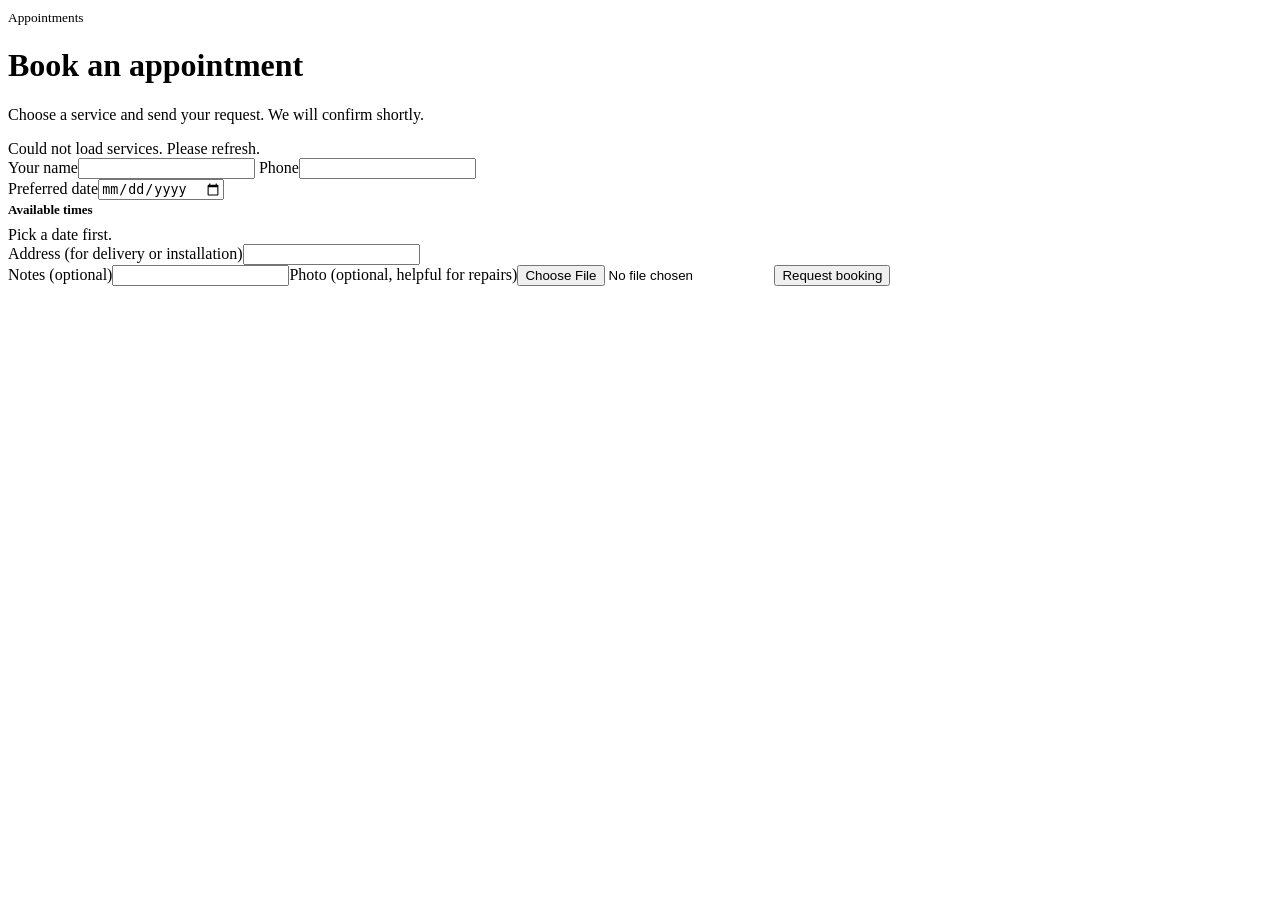
==== public/book.html @ d293125d "Add files via upload" ====
<!doctype html>
<html lang="en"><head><meta charset="utf-8"><meta name="viewport" content="width=device-width,initial-scale=1">
<title>Book an appointment</title><link rel="stylesheet" href="/style.css"><link rel="icon" href="/icon.svg"><link rel="apple-touch-icon" href="/apple-touch-icon.png"><meta name="apple-mobile-web-app-title" content="Book Nthawi's"><meta name="theme-color" content="#0F766E"></head><body>
<div class="hero"><small>Appointments</small><h1 id="n">Book an appointment</h1><p id="sub">Choose a service and send your request. We will confirm shortly.</p></div>
<div class="wrap"><div class="card"><form id="f"><div id="svc">Loading services…</div>
<label>Your name<input name="client" required autocomplete="name"></label>
<label>Phone<input name="phone" type="tel" required autocomplete="tel"></label>
<div class="two"><label>Preferred date<input name="date" type="date" id="d" required></label><div><b style="font-size:13px">Available times</b><div id="slots" class="pills" style="margin-top:8px"><span class="m">Pick a date first.</span></div></div><label>Address (for delivery or installation)<input name="address" autocomplete="street-address"></label></div>
<label>Notes (optional)<input name="notes"></label><label>Photo (optional, helpful for repairs)<input type="file" id="ph" accept="image/*"></label>
<button class="p" id="b">Request booking</button><div id="msg" role="status" class="err"></div></form>
<div id="done" hidden><h3>Request received</h3><p id="sum"></p><p class="m">We will contact you to confirm.</p></div></div></div>
<script>
const shrink=(f,mx,t='image/jpeg',q=.7)=>new Promise((ok,no)=>{const i=new Image();i.onload=()=>{const r=Math.min(1,mx/Math.max(i.width,i.height)),c=document.createElement('canvas');c.width=i.width*r;c.height=i.height*r;c.getContext('2d').drawImage(i,0,0,c.width,c.height);ok(c.toDataURL(t,q))};i.onerror=no;i.src=URL.createObjectURL(f)});
const slug=s=>s.toLowerCase().replace(/[^a-z0-9]+/g,'-').replace(/^-|-$/g,'');
const esc=s=>String(s).replace(/[&<>"]/g,c=>({'&':'&amp;','<':'&lt;','>':'&gt;','"':'&quot;'}[c]));
d.min=new Date().toLocaleDateString('en-CA');
let H={days:[0,1,2,3,4,5,6],open:'08:00',close:'17:00',slot:60};
d.onchange=async()=>{slots.textContent='Loading times…';
  try{const x=await (await fetch('/api/request?date='+d.value)).json();H=JSON.parse(x.hours);
    const m=t=>{const[a,b]=t.split(':');return a*60+ +b},now=new Date(),isT=d.value===now.toLocaleDateString('en-CA'),cur=now.getHours()*60+now.getMinutes(),out=[];
    if(H.days.includes(new Date(d.value+'T00:00:00').getDay()))for(let t=m(H.open);t+H.slot<=m(H.close);t+=H.slot){const s=String(Math.floor(t/60)).padStart(2,'0')+':'+String(t%60).padStart(2,'0');if(!x.taken.includes(s)&&!(isT&&t<=cur))out.push(s)}
    slots.innerHTML=out.length?out.map(s=>'<label class="pill"><input type="radio" name="time" value="'+s+'" required><span>'+s+'</span></label>').join(''):'<span class="m">No times available on this day. Please pick another date.</span>'
  }catch{slots.textContent='Could not load times. Please try again.'}};
fetch('/api/request').then(r=>r.json()).then(x=>{
  n.textContent='Book with '+x.business_name;if(x.brand)document.documentElement.style.setProperty('--ac',x.brand);if(x.logo){const i=new Image();i.src=x.logo;i.className='logo';i.alt='';n.before(i)}document.title=n.textContent;
  let c=JSON.parse(x.catalog);const q=new URLSearchParams(location.search).get('c'),one=c.filter(k=>slug(k.name)===q);
  if(one.length){c=one;sub.textContent=one[0].name}
  svc.innerHTML=c.map(k=>'<h3>'+esc(k.name)+'</h3><div class="pills">'+k.services.map(s=>'<label class="pill"><input type="radio" name="service" value="'+esc(s)+'" required><span>'+esc(s)+'</span></label>').join('')+'</div>').join('');
}).catch(()=>{svc.textContent='Could not load services. Please refresh.'});
f.onsubmit=async ev=>{ev.preventDefault();b.disabled=true;msg.className='m';msg.textContent='Sending…';
  try{const v=Object.fromEntries(new FormData(f));if(ph.files[0])v.photo=await shrink(ph.files[0],900);
    const r=await fetch('/api/request',{method:'POST',headers:{'content-type':'application/json'},body:JSON.stringify(v)});
    const j=await r.json().catch(()=>({}));if(!r.ok)throw new Error(j.error||'Server error '+r.status);
    sum.textContent=v.service+' on '+v.date+' at '+v.time+'. ';const a=document.createElement('a');a.href='/manage.html?t='+j.token;a.textContent='Change or cancel this booking';sum.append(a);f.hidden=true;done.hidden=false;
  }catch(x){msg.className='err';msg.textContent=x.message||'Could not reach the server. Check your connection and try again.'}
  finally{b.disabled=false}};
</script></body></html>
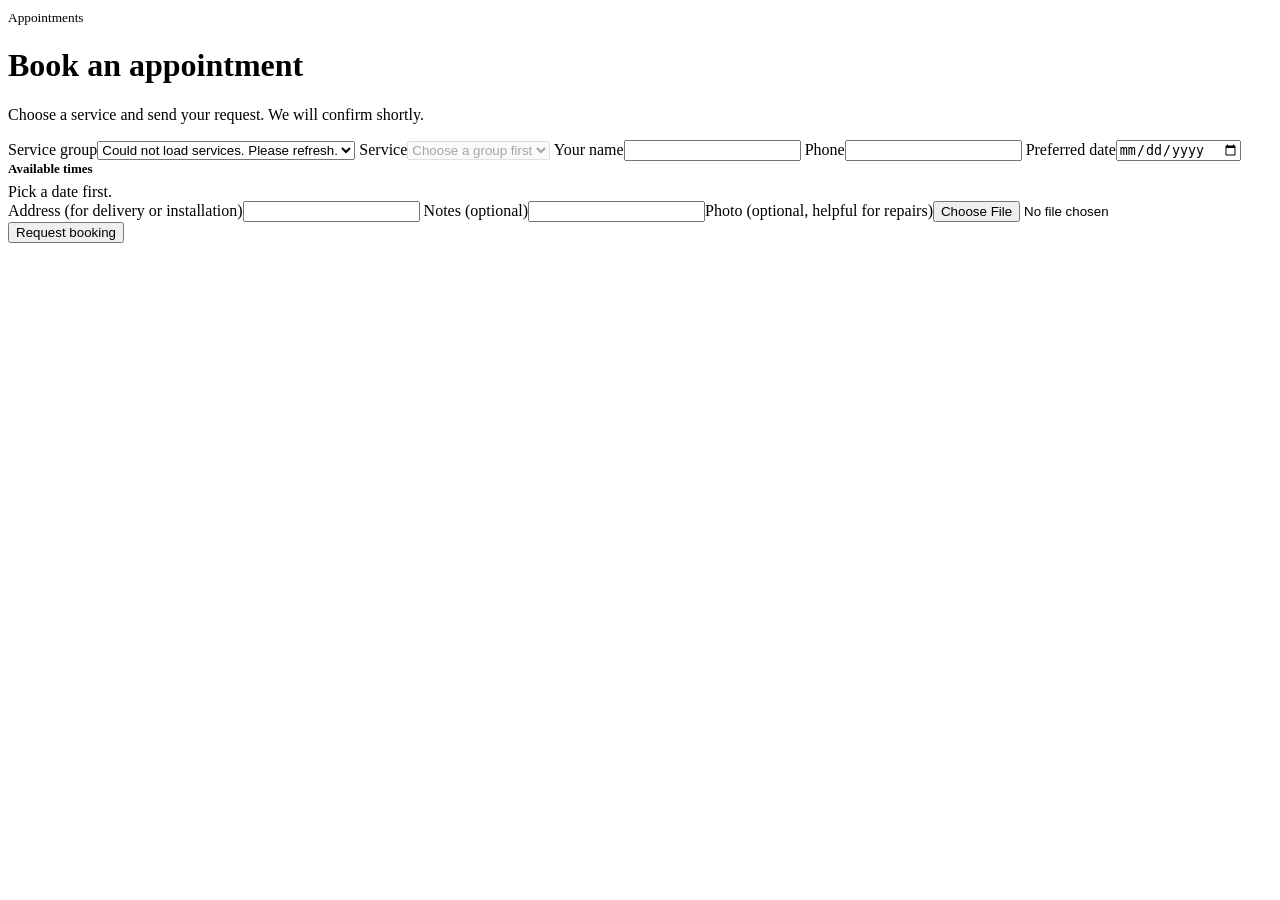
==== commit 5c3778fb: "Add files via upload" ====
--- a/public/book.html
+++ b/public/book.html
@@ -2,10 +2,11 @@
 <html lang="en"><head><meta charset="utf-8"><meta name="viewport" content="width=device-width,initial-scale=1">
 <title>Book an appointment</title><link rel="stylesheet" href="/style.css"><link rel="icon" href="/icon.svg"><link rel="apple-touch-icon" href="/apple-touch-icon.png"><meta name="apple-mobile-web-app-title" content="Book Nthawi's"><meta name="theme-color" content="#0F766E"></head><body>
 <div class="hero"><small>Appointments</small><h1 id="n">Book an appointment</h1><p id="sub">Choose a service and send your request. We will confirm shortly.</p></div>
-<div class="wrap"><div class="card"><form id="f"><div id="svc">Loading services…</div>
+<div class="wrap"><div class="card"><form id="f"><label id="catl">Service group<select id="cat" required><option value="">Loading…</option></select></label>
+<label>Service<select name="service" id="sv" required disabled><option value="">Choose a group first</option></select></label>
 <label>Your name<input name="client" required autocomplete="name"></label>
 <label>Phone<input name="phone" type="tel" required autocomplete="tel"></label>
-<div class="two"><label>Preferred date<input name="date" type="date" id="d" required></label><div><b style="font-size:13px">Available times</b><div id="slots" class="pills" style="margin-top:8px"><span class="m">Pick a date first.</span></div></div><label>Address (for delivery or installation)<input name="address" autocomplete="street-address"></label></div>
+<label>Preferred date<input name="date" type="date" id="d" required></label><div><div style="display:flex;flex-direction:column;gap:6px"><b style="font-size:13px">Available times</b><div id="slots"><span class="m">Pick a date first.</span></div></div><label>Address (for delivery or installation)<input name="address" autocomplete="street-address"></label>
 <label>Notes (optional)<input name="notes"></label><label>Photo (optional, helpful for repairs)<input type="file" id="ph" accept="image/*"></label>
 <button class="p" id="b">Request booking</button><div id="msg" role="status" class="err"></div></form>
 <div id="done" hidden><h3>Request received</h3><p id="sum"></p><p class="m">We will contact you to confirm.</p></div></div></div>
@@ -25,8 +26,10 @@
   n.textContent='Book with '+x.business_name;if(x.brand)document.documentElement.style.setProperty('--ac',x.brand);if(x.logo){const i=new Image();i.src=x.logo;i.className='logo';i.alt='';n.before(i)}document.title=n.textContent;
   let c=JSON.parse(x.catalog);const q=new URLSearchParams(location.search).get('c'),one=c.filter(k=>slug(k.name)===q);
   if(one.length){c=one;sub.textContent=one[0].name}
-  svc.innerHTML=c.map(k=>'<h3>'+esc(k.name)+'</h3><div class="pills">'+k.services.map(s=>'<label class="pill"><input type="radio" name="service" value="'+esc(s)+'" required><span>'+esc(s)+'</span></label>').join('')+'</div>').join('');
-}).catch(()=>{svc.textContent='Could not load services. Please refresh.'});
+  cat.innerHTML='<option value="">Choose a service group</option>'+c.map((k,i)=>'<option value="'+i+'">'+esc(k.name)+'</option>').join('');
+  const fill=()=>{const k=c[cat.value];sv.disabled=!k;sv.innerHTML='<option value="">'+(k?'Choose a service':'Choose a group first')+'</option>'+(k?k.services.map(s=>'<option>'+esc(s)+'</option>').join(''):'')};
+  cat.onchange=fill;if(c.length===1){cat.value=0;catl.style.display='none'}fill();
+}).catch(()=>{cat.innerHTML='<option value="">Could not load services. Please refresh.</option>'});
 f.onsubmit=async ev=>{ev.preventDefault();b.disabled=true;msg.className='m';msg.textContent='Sending…';
   try{const v=Object.fromEntries(new FormData(f));if(ph.files[0])v.photo=await shrink(ph.files[0],900);
     const r=await fetch('/api/request',{method:'POST',headers:{'content-type':'application/json'},body:JSON.stringify(v)});
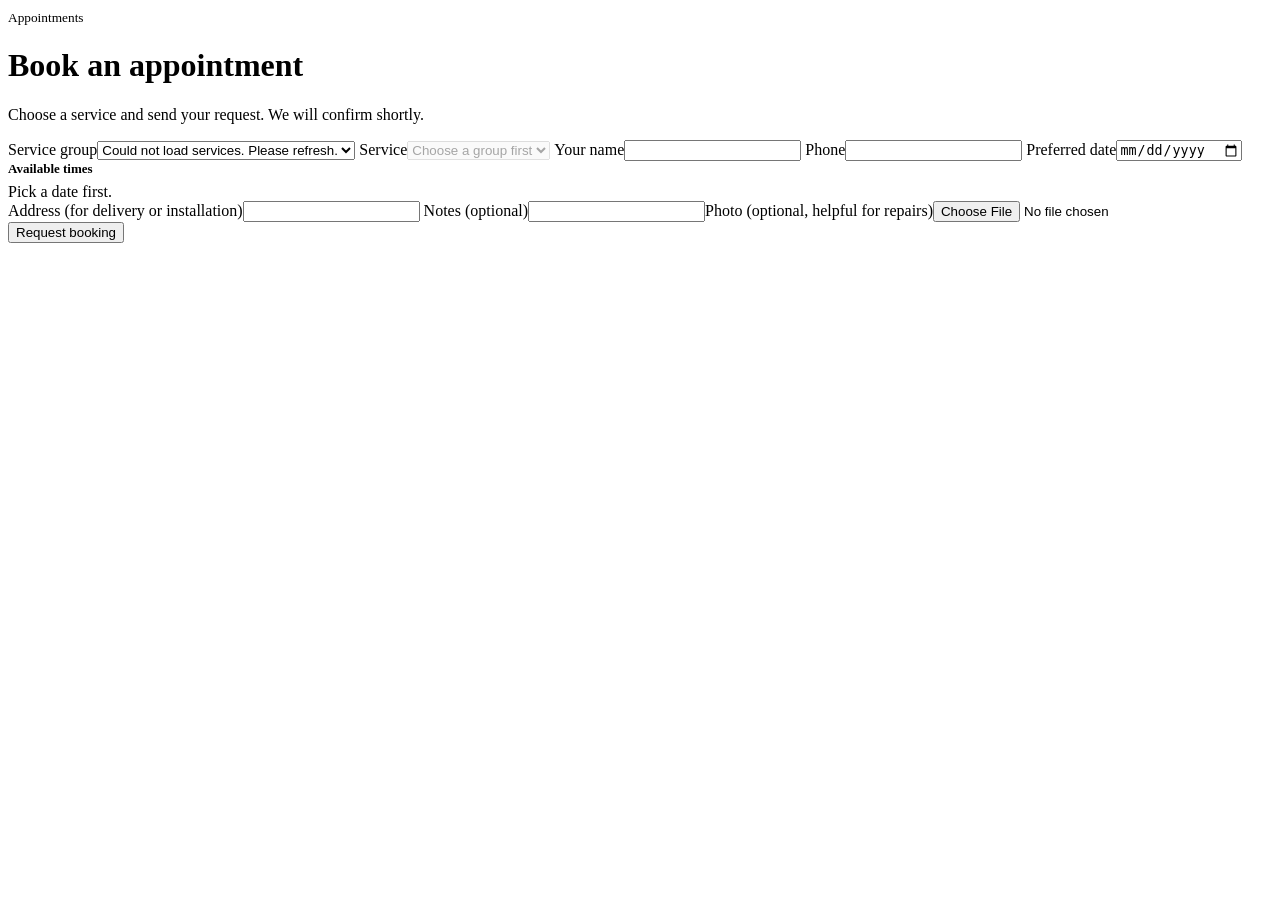
==== commit 1a5ee6b5: "Add files via upload" ====
--- a/public/book.html
+++ b/public/book.html
@@ -4,13 +4,15 @@
 <div class="hero"><small>Appointments</small><h1 id="n">Book an appointment</h1><p id="sub">Choose a service and send your request. We will confirm shortly.</p></div>
 <div class="wrap"><div class="card"><form id="f"><label id="catl">Service group<select id="cat" required><option value="">Loading…</option></select></label>
 <label>Service<select name="service" id="sv" required disabled><option value="">Choose a group first</option></select></label>
-<label>Your name<input name="client" required autocomplete="name"></label>
+<input name="website" tabindex="-1" autocomplete="off" aria-hidden="true" style="position:absolute;left:-9999px;width:1px;height:1px;opacity:0"><label>Your name<input name="client" required autocomplete="name"></label>
 <label>Phone<input name="phone" type="tel" required autocomplete="tel"></label>
 <label>Preferred date<input name="date" type="date" id="d" required></label><div><div style="display:flex;flex-direction:column;gap:6px"><b style="font-size:13px">Available times</b><div id="slots"><span class="m">Pick a date first.</span></div></div><label>Address (for delivery or installation)<input name="address" autocomplete="street-address"></label>
 <label>Notes (optional)<input name="notes"></label><label>Photo (optional, helpful for repairs)<input type="file" id="ph" accept="image/*"></label>
 <button class="p" id="b">Request booking</button><div id="msg" role="status" class="err"></div></form>
 <div id="done" hidden><h3>Request received</h3><p id="sum"></p><p class="m">We will contact you to confirm.</p></div></div></div>
 <script>
+let X={};
+const SRC=new URLSearchParams(location.search).get('c')||'general';
 const shrink=(f,mx,t='image/jpeg',q=.7)=>new Promise((ok,no)=>{const i=new Image();i.onload=()=>{const r=Math.min(1,mx/Math.max(i.width,i.height)),c=document.createElement('canvas');c.width=i.width*r;c.height=i.height*r;c.getContext('2d').drawImage(i,0,0,c.width,c.height);ok(c.toDataURL(t,q))};i.onerror=no;i.src=URL.createObjectURL(f)});
 const slug=s=>s.toLowerCase().replace(/[^a-z0-9]+/g,'-').replace(/^-|-$/g,'');
 const esc=s=>String(s).replace(/[&<>"]/g,c=>({'&':'&amp;','<':'&lt;','>':'&gt;','"':'&quot;'}[c]));
@@ -20,21 +22,25 @@
   try{const x=await (await fetch('/api/request?date='+d.value)).json();H=JSON.parse(x.hours);
     const m=t=>{const[a,b]=t.split(':');return a*60+ +b},now=new Date(),isT=d.value===now.toLocaleDateString('en-CA'),cur=now.getHours()*60+now.getMinutes(),out=[];
     if(H.days.includes(new Date(d.value+'T00:00:00').getDay()))for(let t=m(H.open);t+H.slot<=m(H.close);t+=H.slot){const s=String(Math.floor(t/60)).padStart(2,'0')+':'+String(t%60).padStart(2,'0');if(!x.taken.includes(s)&&!(isT&&t<=cur))out.push(s)}
-    slots.innerHTML=out.length?out.map(s=>'<label class="pill"><input type="radio" name="time" value="'+s+'" required><span>'+s+'</span></label>').join(''):'<span class="m">No times available on this day. Please pick another date.</span>'
+    slots.innerHTML=out.length?out.map(s=>'<label class="pill"><input type="radio" name="time" value="'+s+'" required><span>'+s+'</span></label>').join(''):'<span class="m">No times available on this day. Please pick another date, or join the waiting list and we will contact you if a slot opens.</span><button type="button" class="bt o" id="wl" style="grid-column:1/-1">Join the waiting list for this day</button>'
+  ;const wb=document.getElementById('wl');if(wb)wb.onclick=join
   }catch{slots.textContent='Could not load times. Please try again.'}};
-fetch('/api/request').then(r=>r.json()).then(x=>{
-  n.textContent='Book with '+x.business_name;if(x.brand)document.documentElement.style.setProperty('--ac',x.brand);if(x.logo){const i=new Image();i.src=x.logo;i.className='logo';i.alt='';n.before(i)}document.title=n.textContent;
+fetch('/api/request?v='+encodeURIComponent(SRC)).then(r=>r.json()).then(x=>{
+  n.textContent='Book with '+x.business_name;X=x;if(x.brand)document.documentElement.style.setProperty('--ac',x.brand);if(x.logo){const i=new Image();i.src=x.logo;i.className='logo';i.alt='';n.before(i)}document.title=n.textContent;
   let c=JSON.parse(x.catalog);const q=new URLSearchParams(location.search).get('c'),one=c.filter(k=>slug(k.name)===q);
   if(one.length){c=one;sub.textContent=one[0].name}
   cat.innerHTML='<option value="">Choose a service group</option>'+c.map((k,i)=>'<option value="'+i+'">'+esc(k.name)+'</option>').join('');
   const fill=()=>{const k=c[cat.value];sv.disabled=!k;sv.innerHTML='<option value="">'+(k?'Choose a service':'Choose a group first')+'</option>'+(k?k.services.map(s=>'<option>'+esc(s)+'</option>').join(''):'')};
   cat.onchange=fill;if(c.length===1){cat.value=0;catl.style.display='none'}fill();
 }).catch(()=>{cat.innerHTML='<option value="">Could not load services. Please refresh.</option>'});
+async function join(){const v=Object.fromEntries(new FormData(f));if(!v.client||!v.phone||!v.service)return alert('Please fill in your name, phone and service first.');
+  msg.className='m';msg.textContent='Sending…';
+  try{const r=await fetch('/api/request',{method:'POST',headers:{'content-type':'application/json'},body:JSON.stringify({waitlist:true,client:v.client,phone:v.phone,service:v.service,date:v.date,website:v.website})});const j=await r.json().catch(()=>({}));if(!r.ok)throw new Error(j.error||'Server error '+r.status);msg.className='ok';msg.textContent='You are on the waiting list. We will contact you if a slot opens.'}catch(x){msg.className='err';msg.textContent=x.message}}
 f.onsubmit=async ev=>{ev.preventDefault();b.disabled=true;msg.className='m';msg.textContent='Sending…';
-  try{const v=Object.fromEntries(new FormData(f));if(ph.files[0])v.photo=await shrink(ph.files[0],900);
+  try{const v=Object.fromEntries(new FormData(f));v.source=SRC;if(ph.files[0])v.photo=await shrink(ph.files[0],900);
     const r=await fetch('/api/request',{method:'POST',headers:{'content-type':'application/json'},body:JSON.stringify(v)});
     const j=await r.json().catch(()=>({}));if(!r.ok)throw new Error(j.error||'Server error '+r.status);
-    sum.textContent=v.service+' on '+v.date+' at '+v.time+'. ';const a=document.createElement('a');a.href='/manage.html?t='+j.token;a.textContent='Change or cancel this booking';sum.append(a);f.hidden=true;done.hidden=false;
+    sum.textContent=v.service+' on '+v.date+' at '+v.time+'. ';const a=document.createElement('a');a.href='/manage.html?t='+j.token;a.textContent='Change or cancel this booking';sum.append(a);if(X.payinfo){const p=document.createElement('p');p.style.whiteSpace='pre-line';p.textContent='To pay a deposit, send it to:\n'+X.payinfo;done.append(p)}f.hidden=true;done.hidden=false;
   }catch(x){msg.className='err';msg.textContent=x.message||'Could not reach the server. Check your connection and try again.'}
   finally{b.disabled=false}};
 </script></body></html>
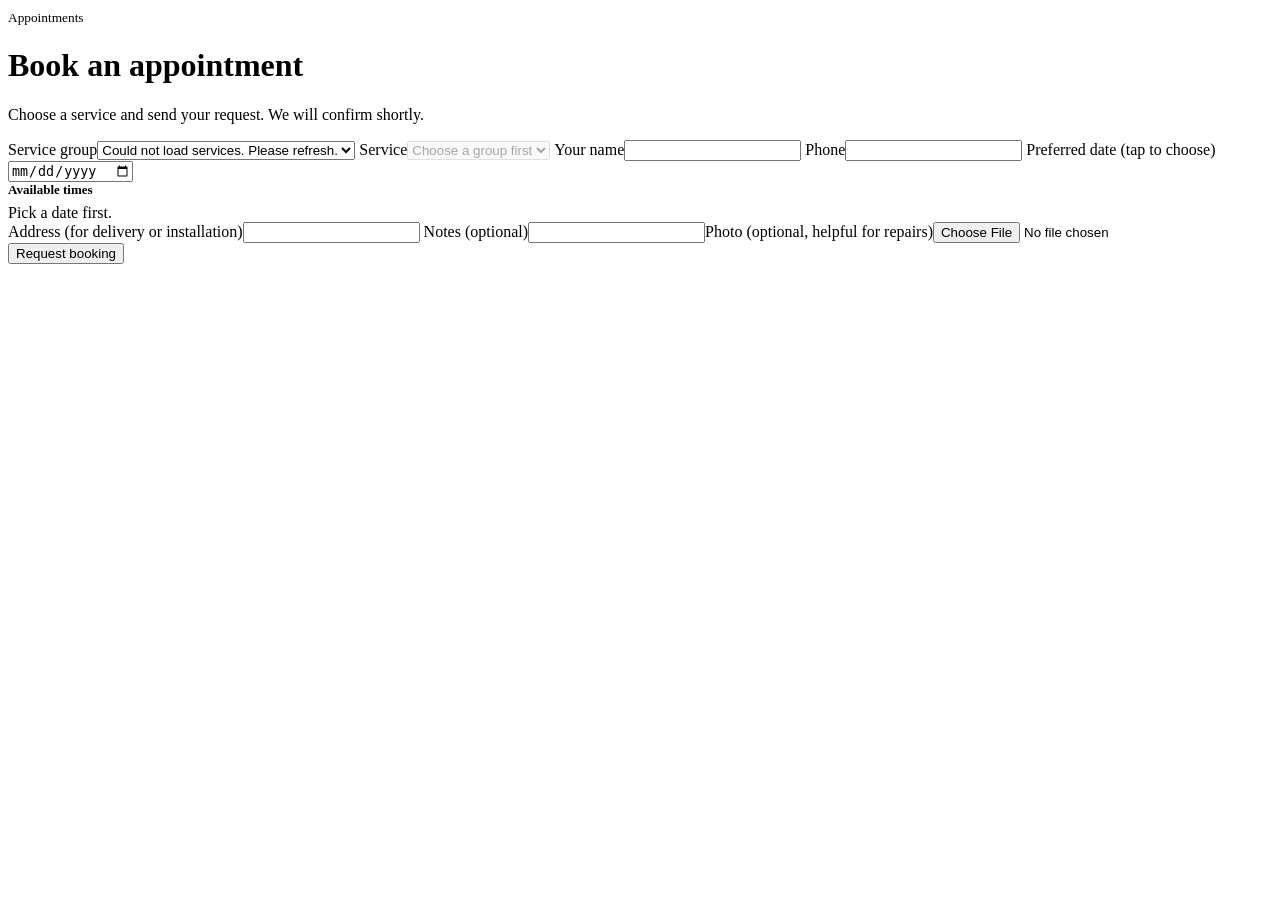
==== commit 28554bc6: "Add files via upload" ====
--- a/public/book.html
+++ b/public/book.html
@@ -6,7 +6,7 @@
 <label>Service<select name="service" id="sv" required disabled><option value="">Choose a group first</option></select></label>
 <input name="website" tabindex="-1" autocomplete="off" aria-hidden="true" style="position:absolute;left:-9999px;width:1px;height:1px;opacity:0"><label>Your name<input name="client" required autocomplete="name"></label>
 <label>Phone<input name="phone" type="tel" required autocomplete="tel"></label>
-<label>Preferred date<input name="date" type="date" id="d" required></label><div><div style="display:flex;flex-direction:column;gap:6px"><b style="font-size:13px">Available times</b><div id="slots"><span class="m">Pick a date first.</span></div></div><label>Address (for delivery or installation)<input name="address" autocomplete="street-address"></label>
+<label>Preferred date (tap to choose)<input name="date" type="date" id="d" required></label><div style="display:flex;flex-direction:column;gap:6px"><b style="font-size:13px">Available times</b><div id="slots"><span class="m">Pick a date first.</span></div></div><label>Address (for delivery or installation)<input name="address" autocomplete="street-address"></label>
 <label>Notes (optional)<input name="notes"></label><label>Photo (optional, helpful for repairs)<input type="file" id="ph" accept="image/*"></label>
 <button class="p" id="b">Request booking</button><div id="msg" role="status" class="err"></div></form>
 <div id="done" hidden><h3>Request received</h3><p id="sum"></p><p class="m">We will contact you to confirm.</p></div></div></div>
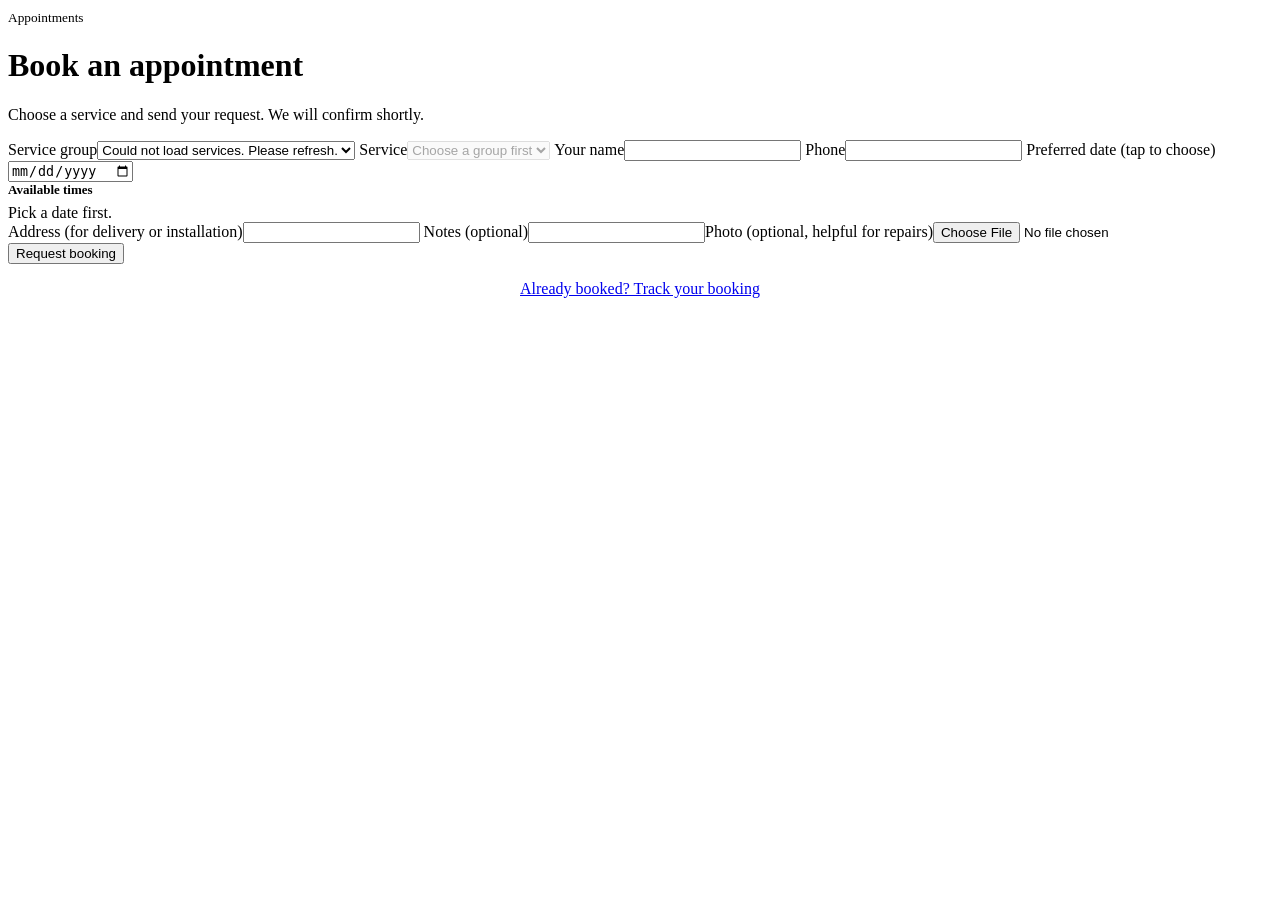
==== commit 128889db: "Add files via upload" ====
--- a/public/book.html
+++ b/public/book.html
@@ -8,7 +8,7 @@
 <label>Phone<input name="phone" type="tel" required autocomplete="tel"></label>
 <label>Preferred date (tap to choose)<input name="date" type="date" id="d" required></label><div style="display:flex;flex-direction:column;gap:6px"><b style="font-size:13px">Available times</b><div id="slots"><span class="m">Pick a date first.</span></div></div><label>Address (for delivery or installation)<input name="address" autocomplete="street-address"></label>
 <label>Notes (optional)<input name="notes"></label><label>Photo (optional, helpful for repairs)<input type="file" id="ph" accept="image/*"></label>
-<button class="p" id="b">Request booking</button><div id="msg" role="status" class="err"></div></form>
+<button class="p" id="b">Request booking</button><div id="msg" role="status" class="err"></div></form><p class="m" style="text-align:center;margin:16px 0 0"><a href="/track.html">Already booked? Track your booking</a></p>
 <div id="done" hidden><h3>Request received</h3><p id="sum"></p><p class="m">We will contact you to confirm.</p></div></div></div>
 <script>
 let X={};
@@ -40,7 +40,7 @@
   try{const v=Object.fromEntries(new FormData(f));v.source=SRC;if(ph.files[0])v.photo=await shrink(ph.files[0],900);
     const r=await fetch('/api/request',{method:'POST',headers:{'content-type':'application/json'},body:JSON.stringify(v)});
     const j=await r.json().catch(()=>({}));if(!r.ok)throw new Error(j.error||'Server error '+r.status);
-    sum.textContent=v.service+' on '+v.date+' at '+v.time+'. ';const a=document.createElement('a');a.href='/manage.html?t='+j.token;a.textContent='Change or cancel this booking';sum.append(a);if(X.payinfo){const p=document.createElement('p');p.style.whiteSpace='pre-line';p.textContent='To pay a deposit, send it to:\n'+X.payinfo;done.append(p)}f.hidden=true;done.hidden=false;
+    sum.textContent='Your reference number is #'+j.id+'. '+v.service+' on '+v.date+' at '+v.time+'. ';const a=document.createElement('a');a.href='/manage.html?t='+j.token;a.textContent='Track, change or cancel your booking';sum.append(a);if(X.payinfo){const p=document.createElement('p');p.style.whiteSpace='pre-line';p.textContent='To pay a deposit, send it to:\n'+X.payinfo;done.append(p)}f.hidden=true;done.hidden=false;
   }catch(x){msg.className='err';msg.textContent=x.message||'Could not reach the server. Check your connection and try again.'}
   finally{b.disabled=false}};
 </script></body></html>
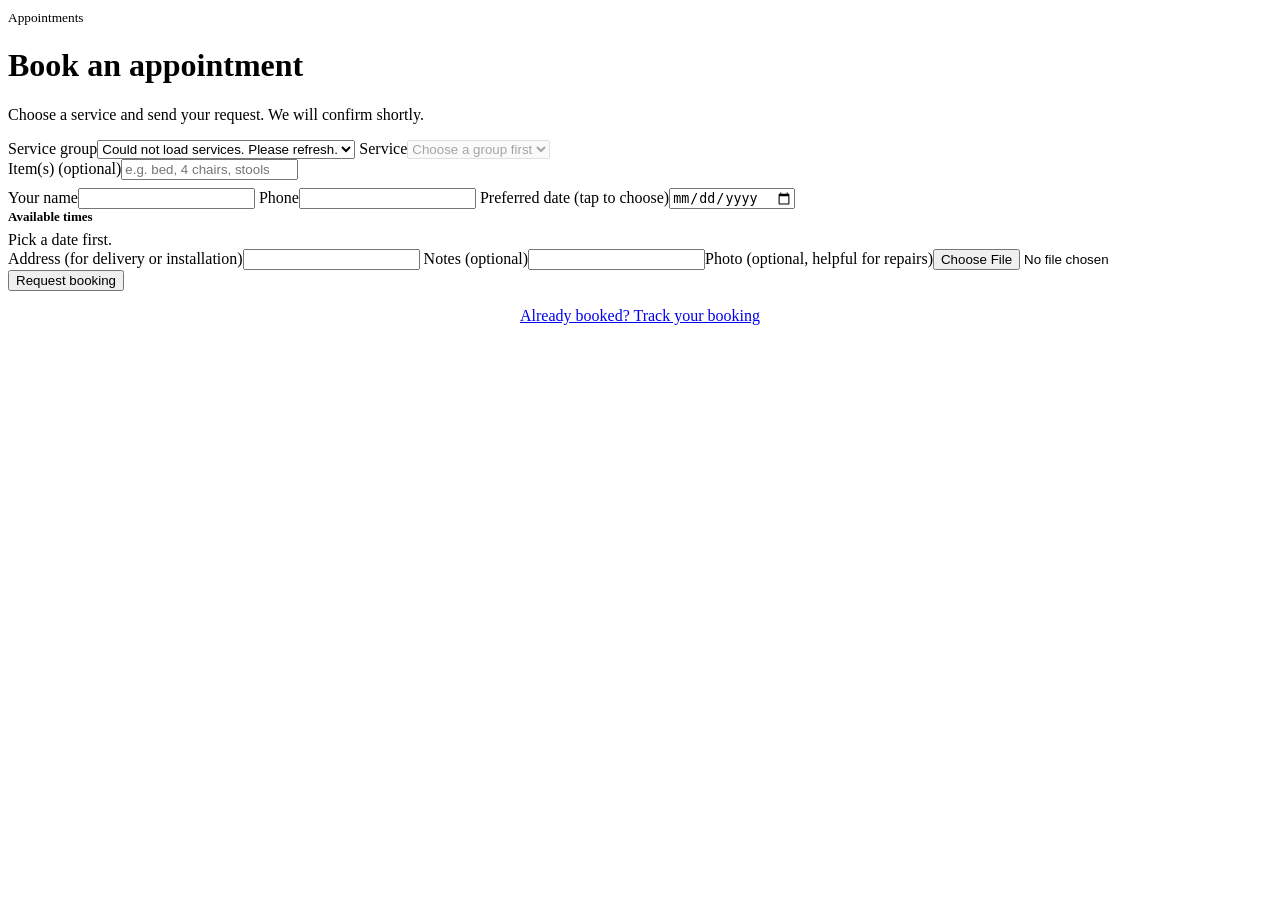
==== commit bb013f6e: "Add files via upload" ====
--- a/public/book.html
+++ b/public/book.html
@@ -4,6 +4,7 @@
 <div class="hero"><small>Appointments</small><h1 id="n">Book an appointment</h1><p id="sub">Choose a service and send your request. We will confirm shortly.</p></div>
 <div class="wrap"><div class="card"><form id="f"><label id="catl">Service group<select id="cat" required><option value="">Loading…</option></select></label>
 <label>Service<select name="service" id="sv" required disabled><option value="">Choose a group first</option></select></label>
+<div style="display:flex;flex-direction:column;gap:8px"><label>Item(s) (optional)<input name="items" id="it" placeholder="e.g. bed, 4 chairs, stools" autocomplete="off"></label><div id="itemchips"></div></div>
 <input name="website" tabindex="-1" autocomplete="off" aria-hidden="true" style="position:absolute;left:-9999px;width:1px;height:1px;opacity:0"><label>Your name<input name="client" required autocomplete="name"></label>
 <label>Phone<input name="phone" type="tel" required autocomplete="tel"></label>
 <label>Preferred date (tap to choose)<input name="date" type="date" id="d" required></label><div style="display:flex;flex-direction:column;gap:6px"><b style="font-size:13px">Available times</b><div id="slots"><span class="m">Pick a date first.</span></div></div><label>Address (for delivery or installation)<input name="address" autocomplete="street-address"></label>
@@ -13,6 +14,7 @@
 <script>
 let X={};
 const SRC=new URLSearchParams(location.search).get('c')||'general';
+itemchips.onclick=ev=>{const k=ev.target.closest('.ic');if(!k)return;const v=it.value.split(',').map(s=>s.trim()).filter(Boolean);if(!v.includes(k.textContent))v.push(k.textContent);it.value=v.join(', ')};
 const shrink=(f,mx,t='image/jpeg',q=.7)=>new Promise((ok,no)=>{const i=new Image();i.onload=()=>{const r=Math.min(1,mx/Math.max(i.width,i.height)),c=document.createElement('canvas');c.width=i.width*r;c.height=i.height*r;c.getContext('2d').drawImage(i,0,0,c.width,c.height);ok(c.toDataURL(t,q))};i.onerror=no;i.src=URL.createObjectURL(f)});
 const slug=s=>s.toLowerCase().replace(/[^a-z0-9]+/g,'-').replace(/^-|-$/g,'');
 const esc=s=>String(s).replace(/[&<>"]/g,c=>({'&':'&amp;','<':'&lt;','>':'&gt;','"':'&quot;'}[c]));
@@ -26,7 +28,7 @@
   ;const wb=document.getElementById('wl');if(wb)wb.onclick=join
   }catch{slots.textContent='Could not load times. Please try again.'}};
 fetch('/api/request?v='+encodeURIComponent(SRC)).then(r=>r.json()).then(x=>{
-  n.textContent='Book with '+x.business_name;X=x;if(x.brand)document.documentElement.style.setProperty('--ac',x.brand);if(x.logo){const i=new Image();i.src=x.logo;i.className='logo';i.alt='';n.before(i)}document.title=n.textContent;
+  n.textContent='Book with '+x.business_name;X=x;itemchips.innerHTML=(x.items||'').split(',').map(s=>s.trim()).filter(Boolean).map(s=>'<button type="button" class="ic">'+esc(s)+'</button>').join('');if(x.brand)document.documentElement.style.setProperty('--ac',x.brand);if(x.logo){const i=new Image();i.src=x.logo;i.className='logo';i.alt='';n.before(i)}document.title=n.textContent;
   let c=JSON.parse(x.catalog);const q=new URLSearchParams(location.search).get('c'),one=c.filter(k=>slug(k.name)===q);
   if(one.length){c=one;sub.textContent=one[0].name}
   cat.innerHTML='<option value="">Choose a service group</option>'+c.map((k,i)=>'<option value="'+i+'">'+esc(k.name)+'</option>').join('');
@@ -40,7 +42,7 @@
   try{const v=Object.fromEntries(new FormData(f));v.source=SRC;if(ph.files[0])v.photo=await shrink(ph.files[0],900);
     const r=await fetch('/api/request',{method:'POST',headers:{'content-type':'application/json'},body:JSON.stringify(v)});
     const j=await r.json().catch(()=>({}));if(!r.ok)throw new Error(j.error||'Server error '+r.status);
-    sum.textContent='Your reference number is #'+j.id+'. '+v.service+' on '+v.date+' at '+v.time+'. ';const a=document.createElement('a');a.href='/manage.html?t='+j.token;a.textContent='Track, change or cancel your booking';sum.append(a);if(X.payinfo){const p=document.createElement('p');p.style.whiteSpace='pre-line';p.textContent='To pay a deposit, send it to:\n'+X.payinfo;done.append(p)}f.hidden=true;done.hidden=false;
+    sum.textContent='Your reference number is #'+j.id+'. '+v.service+(v.items?' ('+v.items+')':'')+' on '+v.date+' at '+v.time+'. ';const a=document.createElement('a');a.href='/manage.html?t='+j.token;a.textContent='Track, change or cancel your booking';sum.append(a);if(X.payinfo){const p=document.createElement('p');p.style.whiteSpace='pre-line';p.textContent='To pay a deposit, send it to:\n'+X.payinfo;done.append(p)}f.hidden=true;done.hidden=false;
   }catch(x){msg.className='err';msg.textContent=x.message||'Could not reach the server. Check your connection and try again.'}
   finally{b.disabled=false}};
 </script></body></html>
